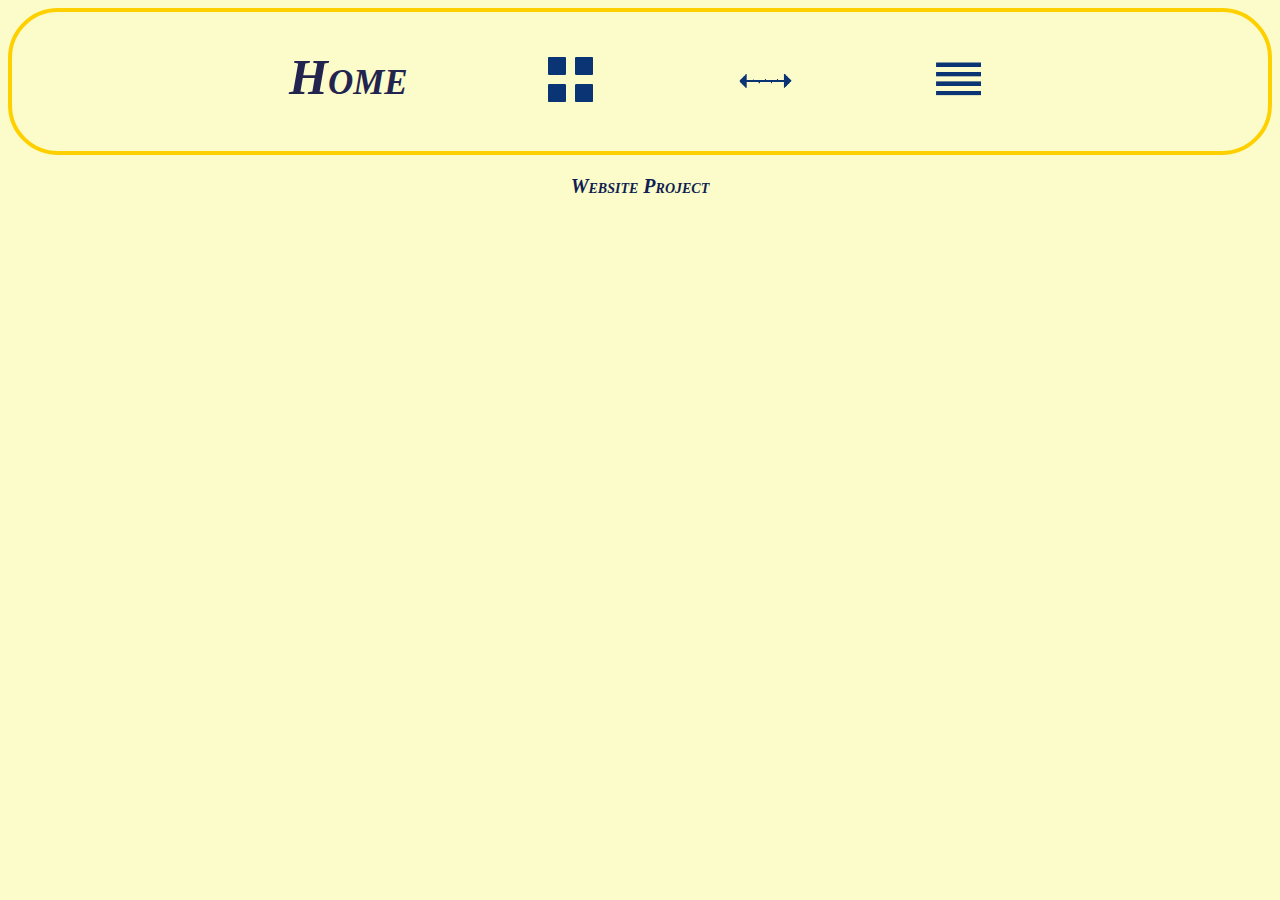
==== list.html @ fee6d70d "Added the other pages and changed the design by just a little. probably still needs some design work" ====
<!DOCTYPE html>
<html lang="en">
<head>
    
    <meta charset="UTF-8">
    <meta name="viewport" content="width=device-width, initial-scale=1.0">
    <meta http-equiv="X-UA-Compatible" content="ie=edge">
    <title>Document</title>
    <link rel="stylesheet" type="text/css" href="style.css">
    
</head>
    
<body>
    <div class="header-bar">
        <br>
        <br>
        <header class="main-header"> 
            <div class="space-maker"></div>
            <a class="home-link" href="index.html">Home</a>
            <a href="thumbNail.html">
                <img src="images/thumbNail%20button%20100px.png" alt="thumbnail view">
            </a>
            <a href="timeLine.html">
                <img src="images/TimeLine%20100px.png" alt="Timeline view">
            </a>
            <a href="list.html">
                <img src="images/list%20100px.png" alt="List view">
            </a>
            <div class="space-maker"></div>
        </header>
        <br>
        <br>
    </div>



</body>

    
<footer>
    <div class="footer-bar">
        <br>
        <br>
        <p>Website Project</p>
        <br>
        <br>
    </div>
</footer>
</html>
---- style.css ----
.main-header {
    display: flex;
    justify-content: space-around;
}

.main-header img {
    max-height: 7vh;
}

.header-bar {
    background-color: #fbfcc9;
    border: solid;
    border-color: #ffd000;
    border-width: 4px;
    border-radius: 50px;
}

.home-link {
    text-decoration: none;
    color: #22244f;
    font-family: Perpetua; 
    font-size: 50px; 
    font-style: italic; 
    font-variant: small-caps; 
    font-weight: 700; 
}

.space-maker {
    height: 30px;
    width: 80px;
}

body {
    background-color: #fbfcc9;
}

.picture-container {
    margin: 10vw 2vw 2vw 2vw;
    display: flex;
    justify-content: space-around;
    align-content: center;
}

.picture-container img {
    max-width: 30vw;

}

.index-image {
    border: solid;
    border-color: #ffd000;
    border-width: 4px;
    border-radius: 50px;
    height: 200px;
    width: 200px;
}

.footer-bar {
    display: flex;
    justify-content: space-around;
}

p{
    text-decoration: none;
    color: #101e51;
    font-family: Perpetua; 
    font-size: 20px; 
    font-style: italic; 
    font-variant: small-caps; 
    font-weight: 700; 
}

#ffd000
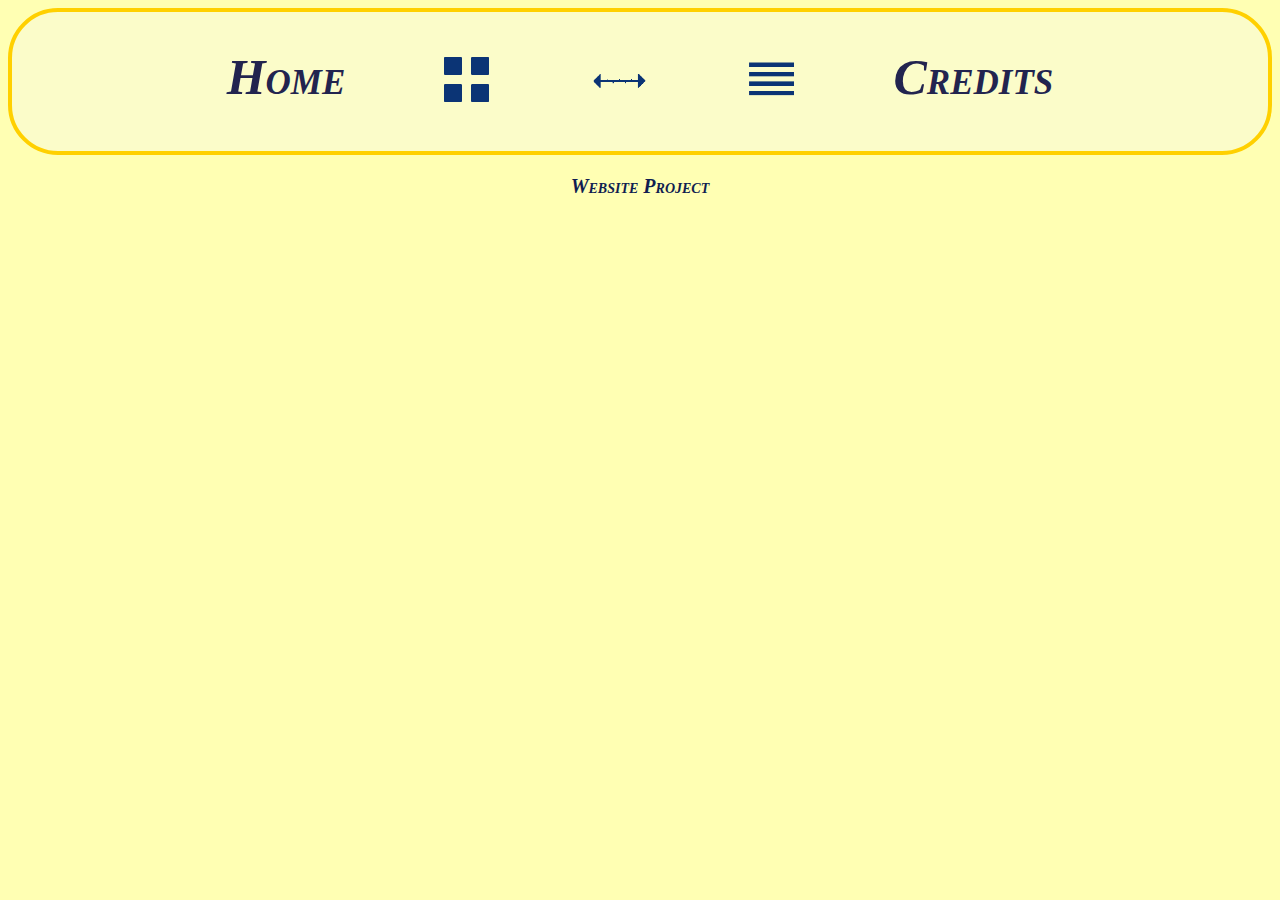
==== commit 4c5ea10b: "Added a bunch of pictures as well as a credits page." ====
--- a/list.html
+++ b/list.html
@@ -26,6 +26,7 @@
             <a href="list.html">
                 <img src="images/list%20100px.png" alt="List view">
             </a>
+            <a class="home-link" href="credits.html">Credits</a>
             <div class="space-maker"></div>
         </header>
         <br>
--- a/style.css
+++ b/style.css
@@ -31,7 +31,8 @@
 }
 
 body {
-    background-color: #fbfcc9;
+    background-color: #ffffb3;
+    
 }
 
 .picture-container {
@@ -70,4 +71,16 @@
     font-weight: 700; 
 }
 
-#ffd000
+.thumbPics
+{
+    width: 200px;
+    height: 200px;
+    border-radius: 50px;
+}
+
+.credits
+{
+    display: flex;
+    align-items: center;
+    justify-content: center;
+}
